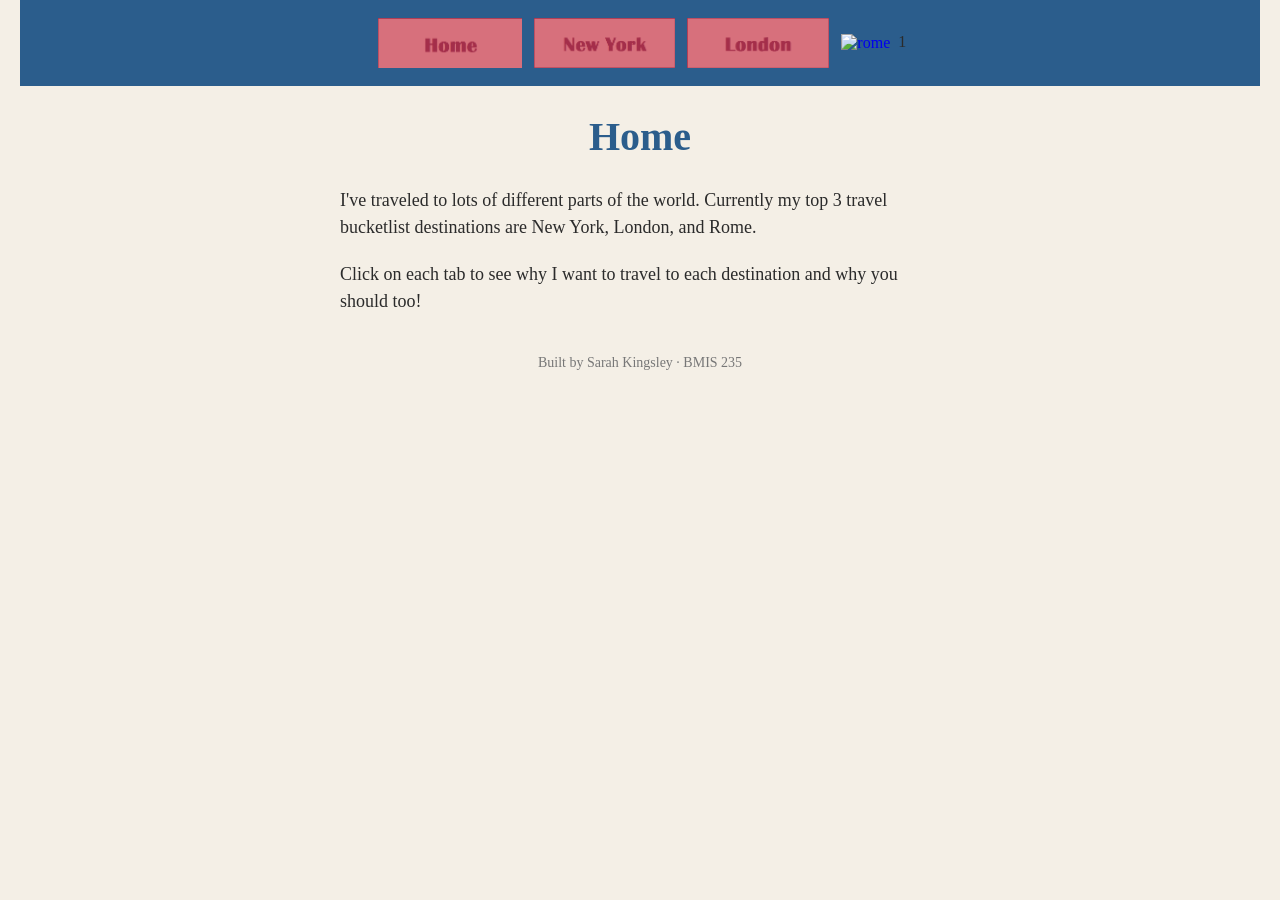
==== index.html @ 7670e199 "Update index.html" ====
<!DOCTYPE html>
<!--
  Author: Sarah Kingsley
  GU username: 41795467
  Course: BMIS 235 - HTML-3
-->
<html lang="en">
<head>
<meta charset="utf-8">
<meta name="author" content="YOUR NAME">
<title>Home</title>

<!-- this one line connects the page to the stylesheet -->
<link rel="stylesheet" href="styles.css">
</head>
<body>

<!-- ===== MENU ============================================================
     The menu is four links. Each link wraps an image instead of words.
     Build it once on this page, check that every link works,
     then copy the whole <nav> block and paste it over the menu on the
     other three pages, so every page has the exact same menu.
     ===================================================================== -->
<nav>
    <a href="index.html"><img src="img/home.png" alt="Home"></a>
    <a href="newyork.html"><img src="img/newyork.png" alt="new york"></a>
    <a href="london.html"><img src="img/london.png" alt="london"></a>
    <a href="rome.html"><img src="img/rome.png" alt="rome"></a>
  1
</nav>

<h1>Home</h1>
<p>I've traveled to lots of different parts of the world. Currently my top 3 travel bucketlist destinations are New York, London, and Rome.</p>
<p>Click on each tab to see why I want to travel to each destination and why you should too!</p>

<!-- ===== SHOWCASE ======================================================
     This box is empty on purpose. In Part 7 you paste an interactive
     graphic BETWEEN the opening <div> and the closing </div> below.
     ===================================================================== -->
<div class="showcase"></div>

<!-- Footer: fill in your name -->
<footer>Built by Sarah Kingsley &middot; BMIS 235</footer>

</body>
</html>
---- styles.css ----
/* =====================================================================
   styles.css  ·  YOUR BRAND
   ---------------------------------------------------------------------
   This one file is your brand guide. Every page that links to it gets
   the same font, the same colors and the same spacing.
   Change a color here once, and every page changes.

   Use the same font and colors you picked for your Excel menu images,
   so the menu and the pages look like one brand.
   ===================================================================== */

body {
    font-family: Georgia, "Times New Roman", serif;
    background-color: #f4efe6;
    color: #2b2b2b;
    margin: 0;
    padding: 0 20px 40px 20px;
}

/* the menu at the top of every page */
nav {
    background-color: #2b5d8c;
    padding: 14px;
    text-align: center;
}

/* every image inside the menu is forced to the same height.
   If your images still look different sizes, their WIDTHS are
   different: go back to Excel and make every cell the same size. */
nav img {
    height: 50px;
    margin: 4px;
    vertical-align: middle;
}

/* no underline or border around the image links */
nav a {
    text-decoration: none;
}

h1 {
    color: #2b5d8c;
    text-align: center;
    font-size: 40px;
}

p {
    max-width: 600px;
    margin: 20px auto;
    font-size: 18px;
    line-height: 1.5;
}

footer {
    text-align: center;
    font-size: 14px;
    color: #777777;
    margin-top: 40px;
}
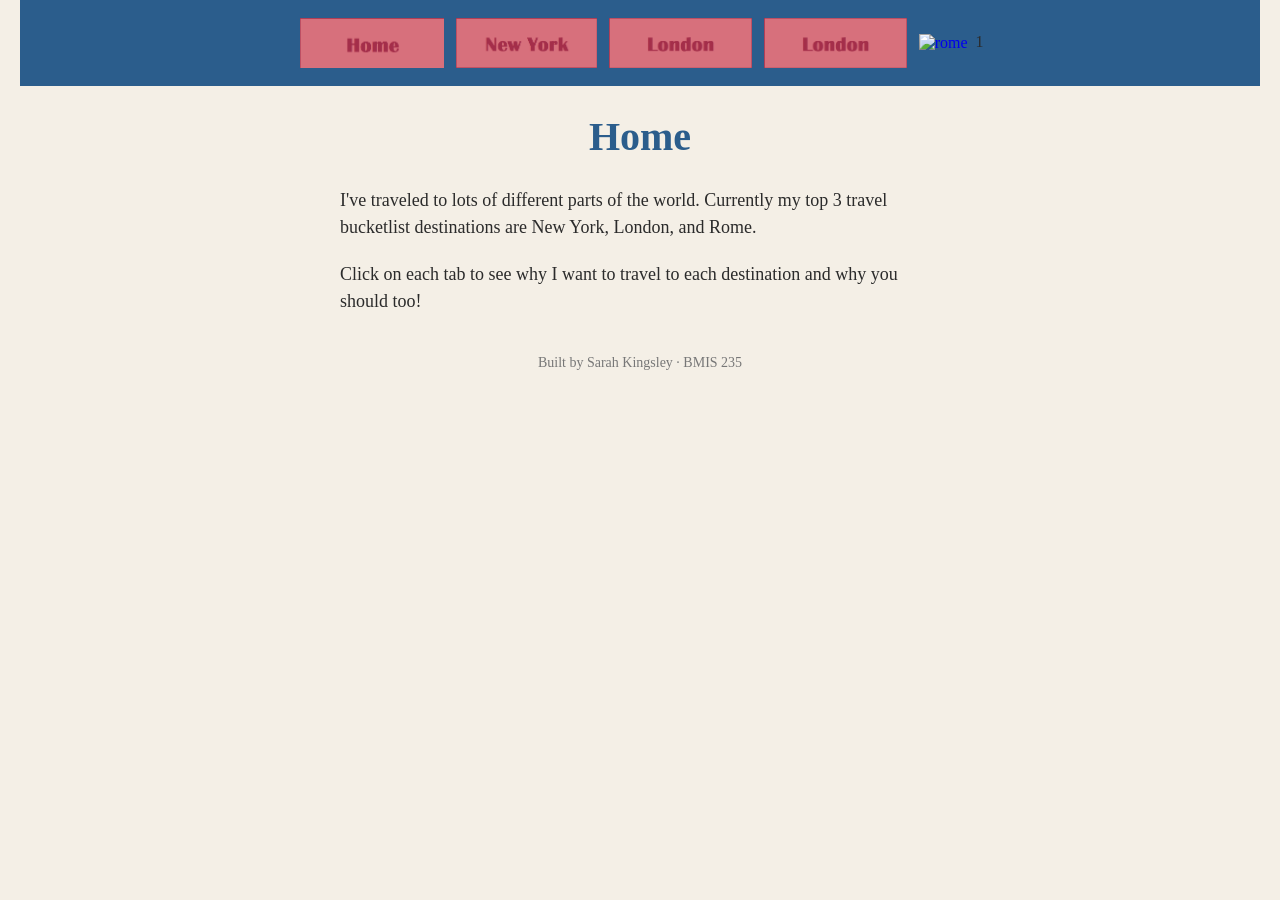
==== commit d20d960f: "Update index.html" ====
--- a/index.html
+++ b/index.html
@@ -25,6 +25,7 @@
     <a href="index.html"><img src="img/home.png" alt="Home"></a>
     <a href="newyork.html"><img src="img/newyork.png" alt="new york"></a>
     <a href="london.html"><img src="img/london.png" alt="london"></a>
+    <a href="london.html"><img src="img/london.png" alt="london"></a>
     <a href="rome.html"><img src="img/rome.png" alt="rome"></a>
   1
 </nav>
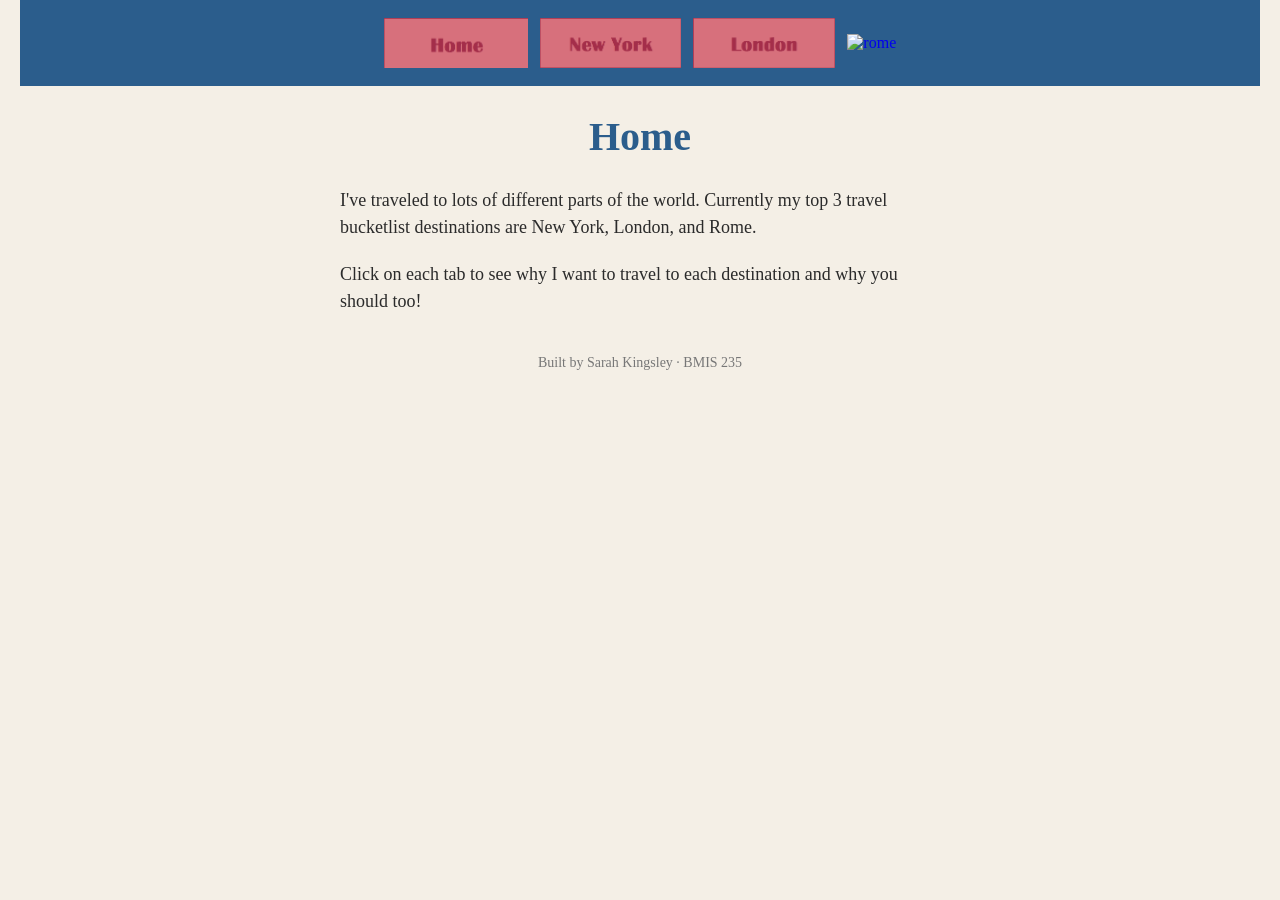
==== commit 2556991d: "Update index.html" ====
--- a/index.html
+++ b/index.html
@@ -25,9 +25,7 @@
     <a href="index.html"><img src="img/home.png" alt="Home"></a>
     <a href="newyork.html"><img src="img/newyork.png" alt="new york"></a>
     <a href="london.html"><img src="img/london.png" alt="london"></a>
-    <a href="london.html"><img src="img/london.png" alt="london"></a>
     <a href="rome.html"><img src="img/rome.png" alt="rome"></a>
-  1
 </nav>
 
 <h1>Home</h1>
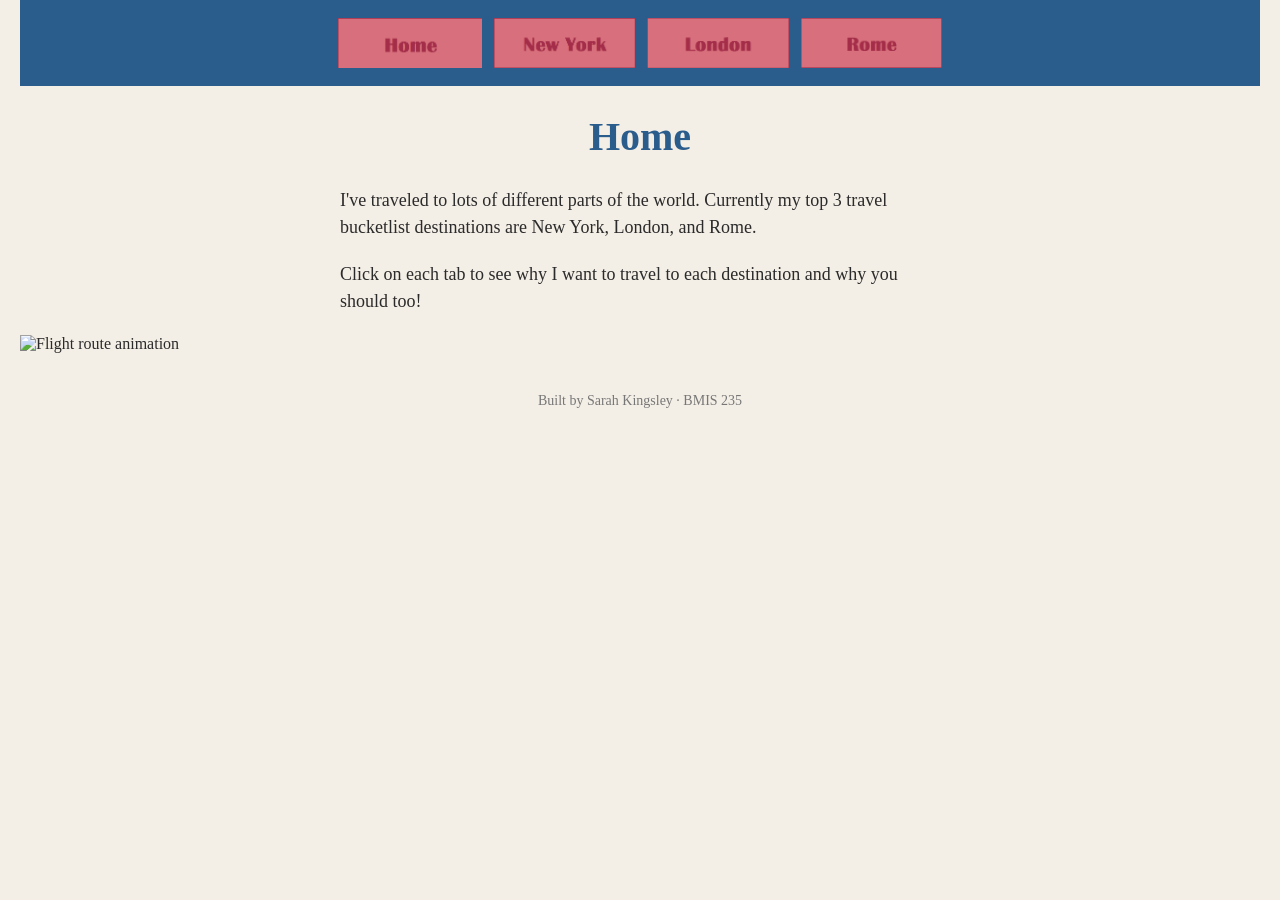
==== commit 796a5320: "Update index.html" ====
--- a/index.html
+++ b/index.html
@@ -38,6 +38,8 @@
      ===================================================================== -->
 <div class="showcase"></div>
 
+<img src="images/flight-route.svg" alt="Flight route animation" width="100%">
+
 <!-- Footer: fill in your name -->
 <footer>Built by Sarah Kingsley &middot; BMIS 235</footer>
 
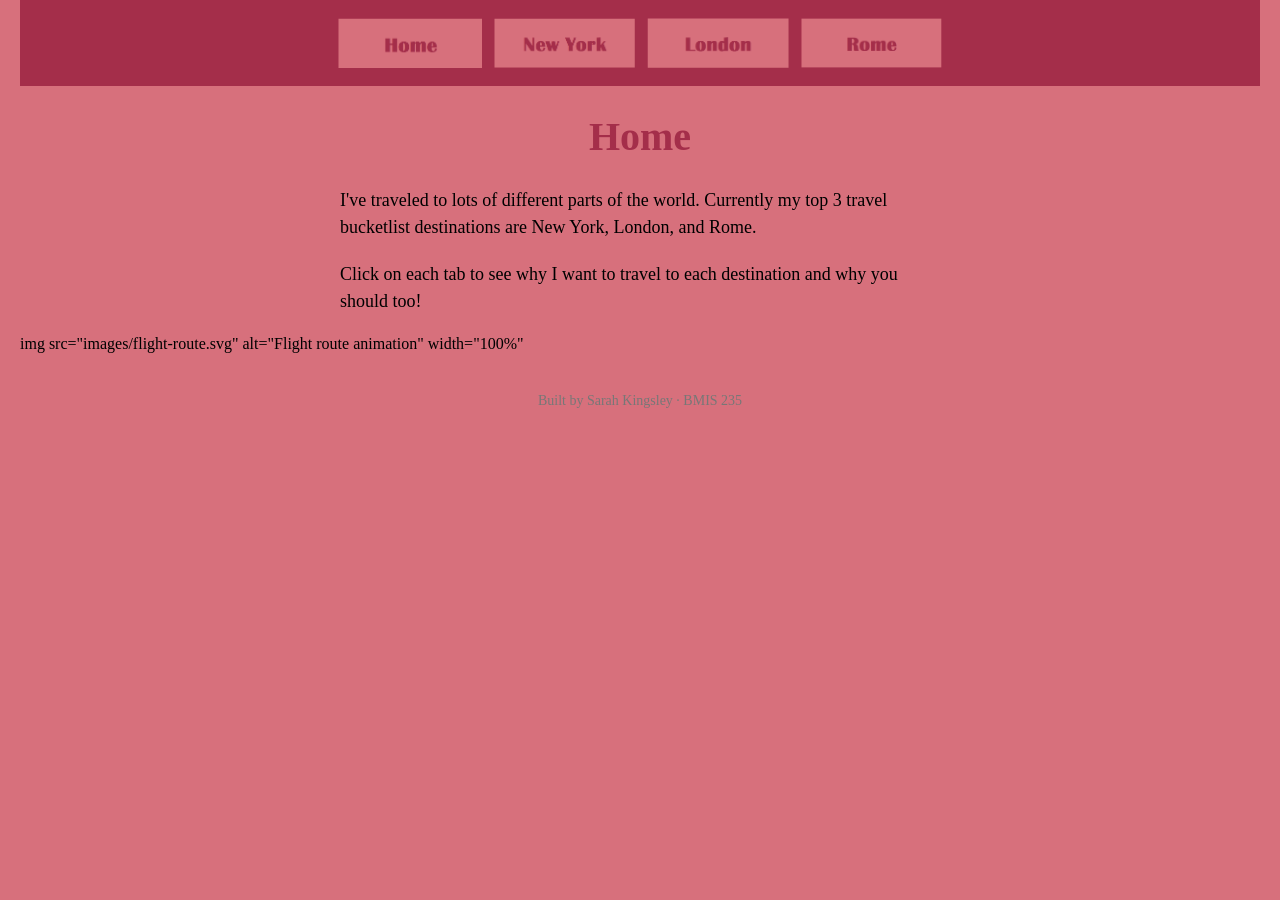
==== commit 7481fa1e: "Update index.html" ====
--- a/index.html
+++ b/index.html
@@ -36,9 +36,8 @@
      This box is empty on purpose. In Part 7 you paste an interactive
      graphic BETWEEN the opening <div> and the closing </div> below.
      ===================================================================== -->
-<div class="showcase"></div>
+<div class="showcase">img src="images/flight-route.svg" alt="Flight route animation" width="100%"</div>
 
-<img src="images/flight-route.svg" alt="Flight route animation" width="100%">
 
 <!-- Footer: fill in your name -->
 <footer>Built by Sarah Kingsley &middot; BMIS 235</footer>
--- a/styles.css
+++ b/styles.css
@@ -11,15 +11,15 @@
 
 body {
     font-family: Georgia, "Times New Roman", serif;
-    background-color: #f4efe6;
-    color: #2b2b2b;
+    background-color: #d7707c;
+    color: #00000;
     margin: 0;
     padding: 0 20px 40px 20px;
 }
 
 /* the menu at the top of every page */
 nav {
-    background-color: #2b5d8c;
+    background-color: #a42e4a;
     padding: 14px;
     text-align: center;
 }
@@ -39,7 +39,7 @@
 }
 
 h1 {
-    color: #2b5d8c;
+    color: #a42e4a;
     text-align: center;
     font-size: 40px;
 }
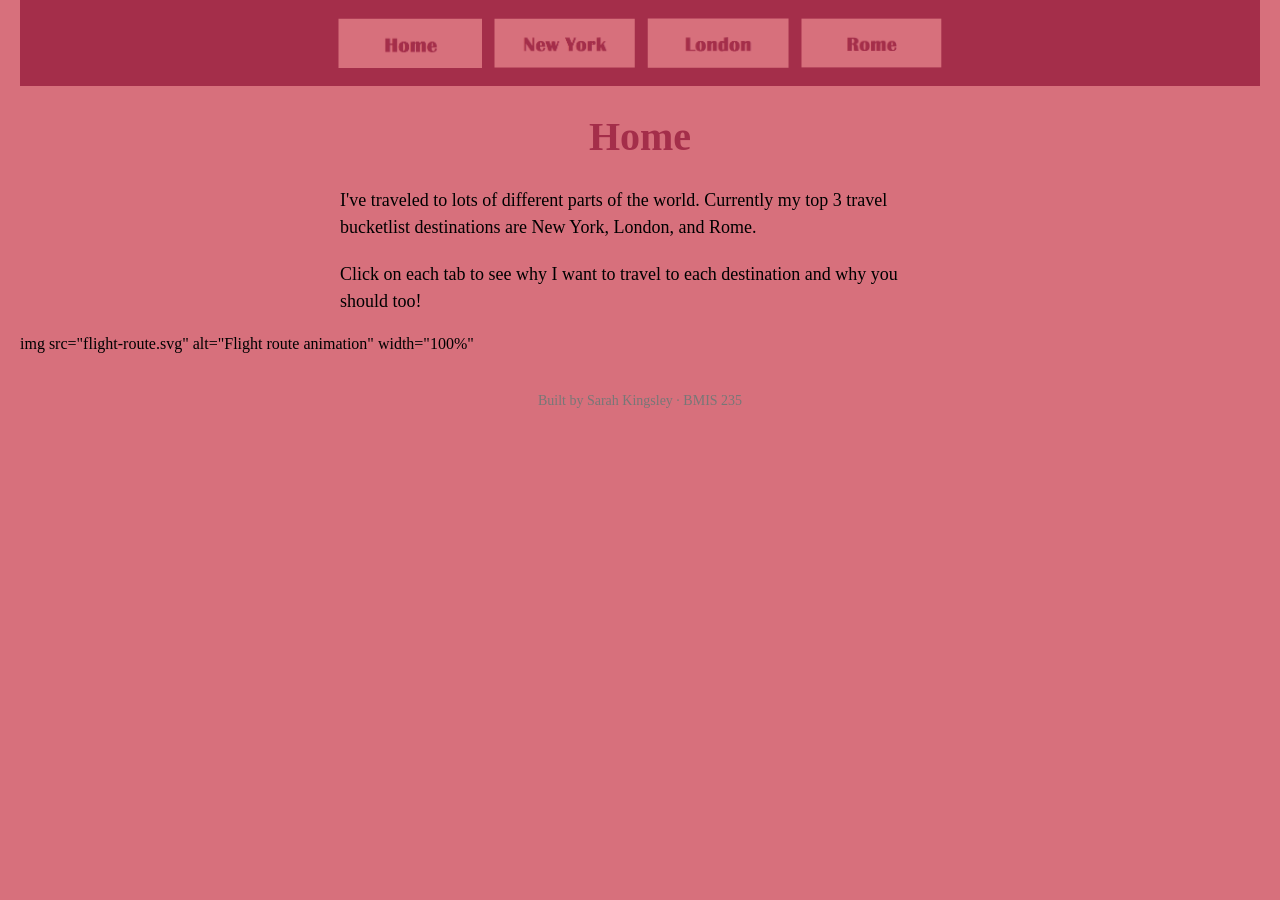
==== commit b152739e: "Update index.html" ====
--- a/index.html
+++ b/index.html
@@ -36,7 +36,7 @@
      This box is empty on purpose. In Part 7 you paste an interactive
      graphic BETWEEN the opening <div> and the closing </div> below.
      ===================================================================== -->
-<div class="showcase">img src="images/flight-route.svg" alt="Flight route animation" width="100%"</div>
+<div class="showcase">img src="flight-route.svg" alt="Flight route animation" width="100%"</div>
 
 
 <!-- Footer: fill in your name -->
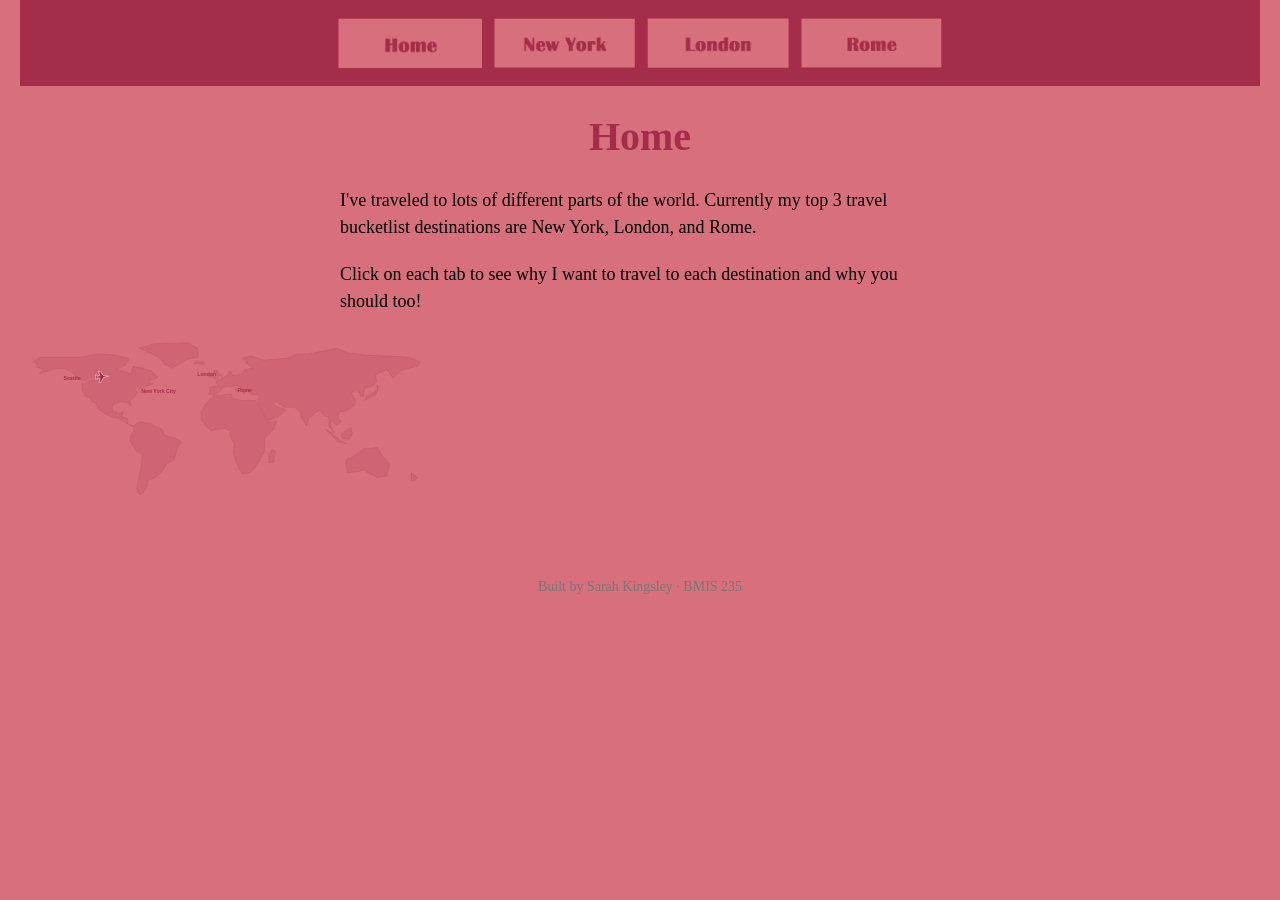
==== commit 62ca7398: "Update index.html" ====
--- a/index.html
+++ b/index.html
@@ -36,7 +36,8 @@
      This box is empty on purpose. In Part 7 you paste an interactive
      graphic BETWEEN the opening <div> and the closing </div> below.
      ===================================================================== -->
-<div class="showcase">img src="flight-route.svg" alt="Flight route animation" width="100%"</div>
+<div class="showcase"></div>
+<img src="flight-route.svg" alt="Flight route animation" width="400">
 
 
 <!-- Footer: fill in your name -->
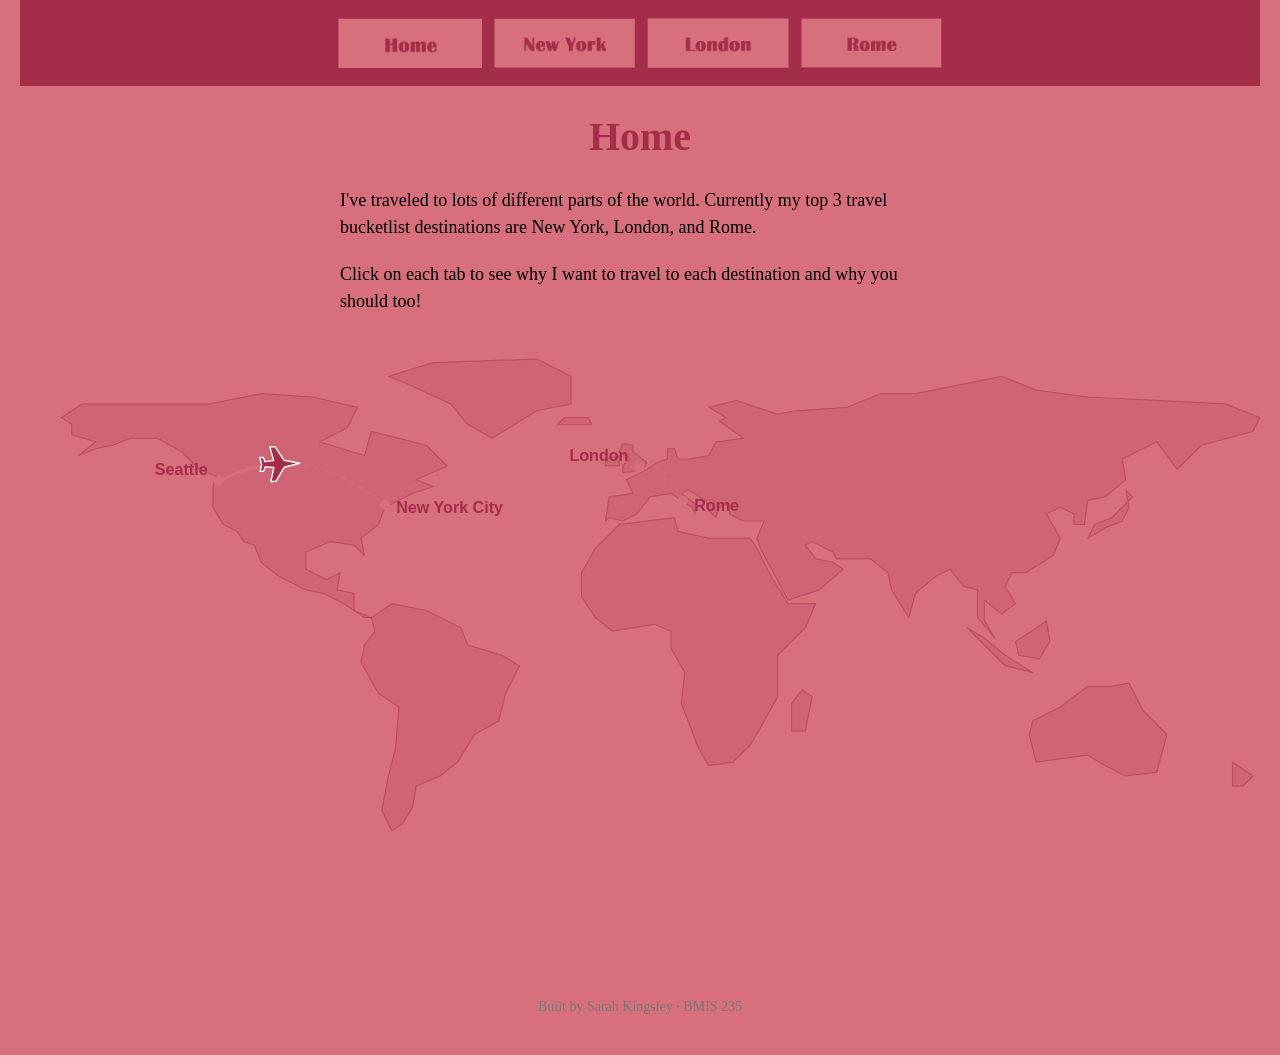
==== commit 32601ad1: "Update index.html" ====
--- a/index.html
+++ b/index.html
@@ -37,7 +37,7 @@
      graphic BETWEEN the opening <div> and the closing </div> below.
      ===================================================================== -->
 <div class="showcase"></div>
-<img src="flight-route.svg" alt="Flight route animation" width="400">
+<img src="flight-route.svg" alt="Flight route animation" width="100%">
 
 
 <!-- Footer: fill in your name -->
